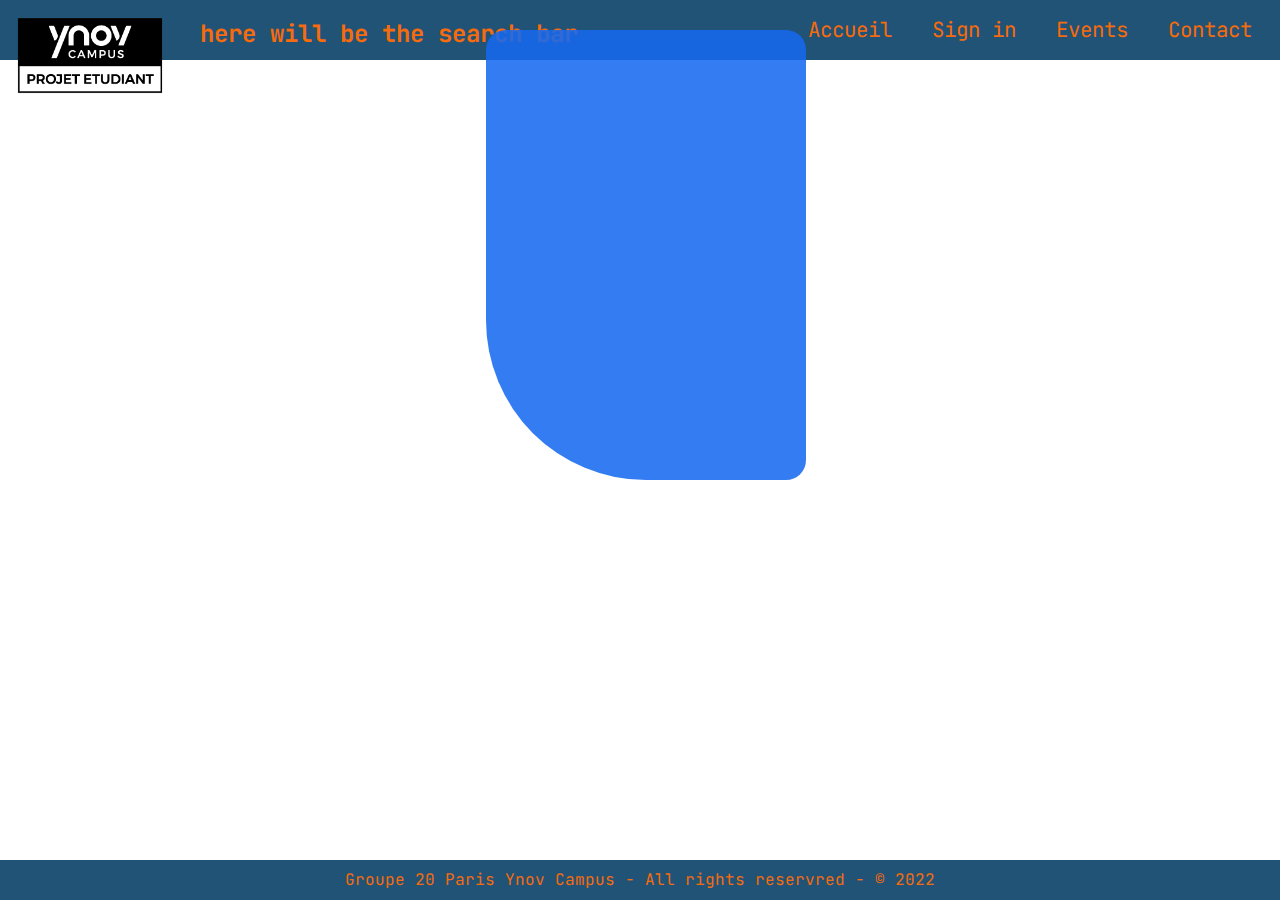
==== htmlAssets/index.html @ f7de5ae0 "16/05/2022 | 12:12 | BMETEHRI | commit avant la pause" ====
<!DOCTYPE html>
<html lang="en">
<head>
    <meta charset="UTF-8">
    <title> Accueil </title>
    <link rel="stylesheet" href="../cssAssets/normalize.css">
    <link rel="stylesheet" href="../cssAssets/style.css">
    <script type="module" src="../scriptAssets/app.js"></script>
</head>
<body>
    <header id="mainHeader">
        <img src="../ressources/logo.png" alt="logoYnov" id="mainLogo">
        <h2>here will be the search bar</h2>
        <nav id="mainNav">
            <ul>
                <li> <a href="./index.html"> Accueil </a></li>
                <li> <a href="./signIn.html"> Sign in </a></li>
                <li> <a href="./events.html"> Events </a></li>
                <li> <a href="./contact.html"> Contact </a></li>
            </ul>
        </nav>
    </header>
    <main id="mainPage">
        <h1 class="text-3xl sm:text-5xl font-bold" data-testid="search-intro-title">Bienvenue sur notre site</h1>
       <!-- /* <img class="imagedesport" src="/ressources/photodesport.png" alt="photodesport" id="photodesport">  -->
        <div class="card">
            <div class="icon"></div>
            <div class="content"></div>
    </main>
    <footer id="mainFooter" > 
        Groupe 20 Paris Ynov Campus - All rights reservred - &copy; 2022
    </footer>
</body>
</html>
---- cssAssets/style.css ----
@import url('https://fonts.googleapis.com/css2?family=JetBrains+Mono:wght@300&display=swap');

* {
    font-family: "JetBrains Mono";
}
:root{
    --white: #EFEFEF;
    --orange: #F66B0E;
    --blue: #205375;
    --bluef : #112B3C;
}
#mainHeader, #mainFooter {
    background-color: var(--blue);
}

#mainHeader {
    width : 100%;
    height : 60px;
    color: var(--orange);
    position: fixed;
    top: 0;
    display: grid;
    grid-template-columns: 200px 1fr 500px;
}
#mainLogo {
    width: 160px;
    margin: 10px;
    position: relative;
    z-index: 1000;
}
#mainNav {
    background-color: transparent;
}
#mainNav a {
    color: var(--orange);
    text-decoration: none;
    /* font-family: Raleway; */
    font-size: 1.3em;
    /* display: none; */
}
#mainNav a:hover {
    color: var(--bluef);
}

#mainNav ul {
    height: 60px;
    list-style: none;
    margin: 0;
    padding: 0;
    display: flex;
    flex-direction: row;
    justify-content: center;
    align-items: center;
}
#mainNav > ul > li {
    padding: 0px 20px;
}


#mainPage {
    display: flex;
    min-height:100vh;
}
/* #mainPage.contact form{
    border-top: solid 1px var(--red);
    display: grid;
}
#mainPage.contact form > div > div {
    margin: 20px 0;
    display: flex;
    flex-direction: column;
}
#mainPage.contact form label{
    margin-bottom: 5px;
    font-size: 1.1em;
}
#mainPage.contact form textarea {
    height: 150px;
    resize: none;
}
#mainPage.contact form button{
    padding: 10px;
    background-color: var(--red);
    color: var(--white);
    border: none;
    margin-top: 30px;
}
#mainPage.contact form button:hover{
    background-color: var(--shaded-red);
}
#mainPage.contact form button:active{
    background-color: var(--red);
} */

#mainFooter {
    height: 40px;
    width: 100%;
    position:fixed;
    /* font-family: 'Bree Serif'; */
    bottom: 0; 
    color: var(--orange);
    display: flex;
    justify-content: center;
    align-items: center;
}
/* MAIN */
.container{
    display: flex;
    justify-content: center;
    align-items: center;
    flex-wrap: wrap;
    padding: 40px;
}
.card {
    position: relative;
    width: 320px;
    height: 450px;
    margin: 30px;
    background: rgba(22, 105, 239, 0.874);
    border-radius: 20px;
    border-bottom-left-radius: 160px;
    box-shadow: 0 15 px 0 #fff,
    inset 0 -15px 0 rgba(255,255,255,0.25),
    0 45px 0 rgba(0,0,015);
    overflow: hidden;
}
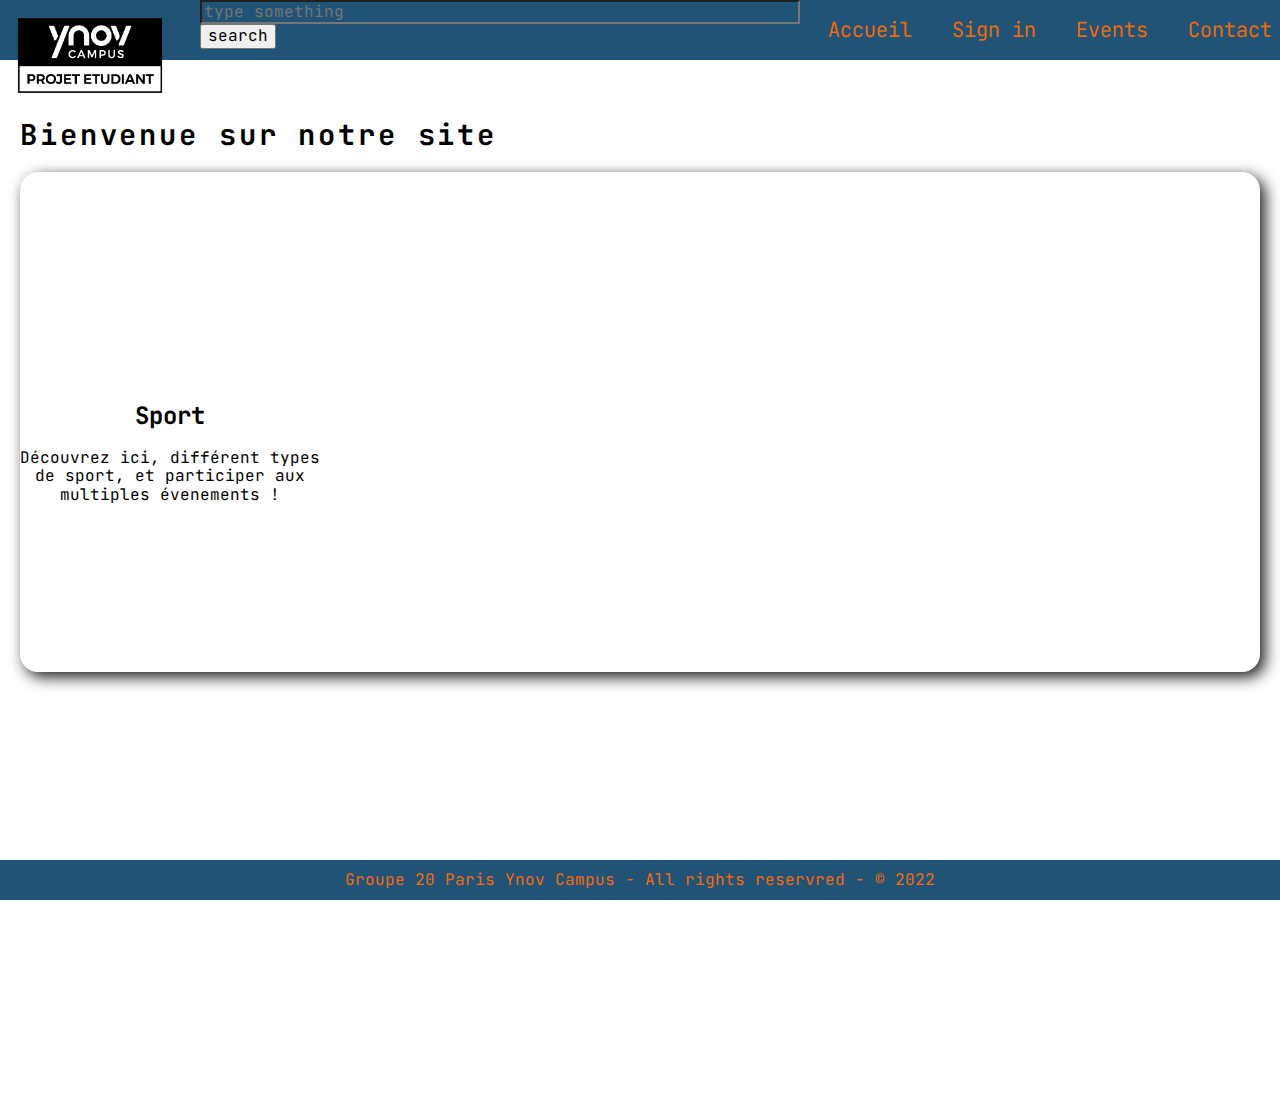
==== commit bd8efd14: "16/05/2022 | 12:46 | BMETEHRI | commit avant la pause" ====
--- a/htmlAssets/index.html
+++ b/htmlAssets/index.html
@@ -10,7 +10,12 @@
 <body>
     <header id="mainHeader">
         <img src="../ressources/logo.png" alt="logoYnov" id="mainLogo">
-        <h2>here will be the search bar</h2>
+        
+        <form action="" method="post">
+            <input type="search" name="" id="" placeholder="type something"/>
+            <input type="submit" value="search" />
+        </form>
+        
         <nav id="mainNav">
             <ul>
                 <li> <a href="./index.html"> Accueil </a></li>
@@ -23,9 +28,12 @@
     <main id="mainPage">
         <h1 class="text-3xl sm:text-5xl font-bold" data-testid="search-intro-title">Bienvenue sur notre site</h1>
        <!-- /* <img class="imagedesport" src="/ressources/photodesport.png" alt="photodesport" id="photodesport">  -->
-        <div class="card">
-            <div class="icon"></div>
-            <div class="content"></div>
+       <div class="card">
+        <div class="card-image"></div>
+        <div class="card-text">
+          <h2>Sport</h2>
+          <p>Découvrez ici, différent types de sport, et participer aux multiples évenements !</p>
+        </div>
     </main>
     <footer id="mainFooter" > 
         Groupe 20 Paris Ynov Campus - All rights reservred - &copy; 2022
--- a/cssAssets/style.css
+++ b/cssAssets/style.css
@@ -1,18 +1,35 @@
 @import url('https://fonts.googleapis.com/css2?family=JetBrains+Mono:wght@300&display=swap');
 
+/* a random font form google fonts to fill */
 * {
     font-family: "JetBrains Mono";
 }
+
+/* creating variables like colors and other stuff */
 :root{
     --white: #EFEFEF;
     --orange: #F66B0E;
     --blue: #205375;
     --bluef : #112B3C;
 }
+
+/* 
+  _    _                _           
+ | |  | |              | |          
+ | |__| | ___  __ _  __| | ___ _ __ 
+ |  __  |/ _ \/ _` |/ _` |/ _ \ '__|
+ | |  | |  __/ (_| | (_| |  __/ |   
+ |_|  |_|\___|\__,_|\__,_|\___|_|   
+                                    
+                                    
+*/
+
+/* setting a background color for header and footer  */
 #mainHeader, #mainFooter {
     background-color: var(--blue);
 }
 
+/* styling the header which contains the logo , serach bar , nav Bar */
 #mainHeader {
     width : 100%;
     height : 60px;
@@ -22,26 +39,20 @@
     display: grid;
     grid-template-columns: 200px 1fr 500px;
 }
+
+/* styling the logo */
 #mainLogo {
     width: 160px;
     margin: 10px;
     position: relative;
     z-index: 1000;
 }
+
+/* styling the Nav bar which leads to 4 pages : Acceuil , Sign in , Events , Contact */
 #mainNav {
     background-color: transparent;
 }
-#mainNav a {
-    color: var(--orange);
-    text-decoration: none;
-    /* font-family: Raleway; */
-    font-size: 1.3em;
-    /* display: none; */
-}
-#mainNav a:hover {
-    color: var(--bluef);
-}
-
+/* removing tags from list items and setting the display */
 #mainNav ul {
     height: 60px;
     list-style: none;
@@ -52,16 +63,52 @@
     justify-content: center;
     align-items: center;
 }
+/* The space between the list items */
 #mainNav > ul > li {
     padding: 0px 20px;
 }
 
+/* styling nav bar links */
+#mainNav a {
+    color: var(--orange);
+    text-decoration: none;
+    font-size: 1.3em;
+}
+/* a little animation when we hover list items */
+#mainNav a:hover {
+    color: var(--bluef);
+}
 
+
+
+
+
+
+/* 
+                  _         _____                 
+                 (_)       |  __ \                
+  _ __ ___   __ _ _ _ __   | |__) |_ _  __ _  ___ 
+ | '_ ` _ \ / _` | | '_ \  |  ___/ _` |/ _` |/ _ \
+ | | | | | | (_| | | | | | | |  | (_| | (_| |  __/
+ |_| |_| |_|\__,_|_|_| |_| |_|   \__,_|\__, |\___|
+                                        __/ |     
+                                       |___/      
+*/
 #mainPage {
-    display: flex;
+    padding: 100px 20px;
     min-height:100vh;
 }
-/* #mainPage.contact form{
+#mainHeader form input[type="search"]{
+    width: 600px;
+    background-color: transparent;
+    
+}
+#mainPage h1{
+    font-size: 1.8em;
+    color: var(--red);
+    letter-spacing: .1em;
+}
+#mainPage.contact form{
     border-top: solid 1px var(--red);
     display: grid;
 }
@@ -80,18 +127,32 @@
 }
 #mainPage.contact form button{
     padding: 10px;
-    background-color: var(--red);
+    background-color: var(--orange);
     color: var(--white);
     border: none;
     margin-top: 30px;
 }
 #mainPage.contact form button:hover{
-    background-color: var(--shaded-red);
+    background-color: var(--blue);
 }
 #mainPage.contact form button:active{
-    background-color: var(--red);
-} */
+    background-color: var(--bluef);
+}
 
+
+
+
+
+/* 
+   __            _            
+  / _|          | |           
+ | |_ ___   ___ | |_ ___ _ __ 
+ |  _/ _ \ / _ \| __/ _ \ '__|
+ | || (_) | (_) | ||  __/ |   
+ |_| \___/ \___/ \__\___|_|   
+                              
+                              
+*/
 #mainFooter {
     height: 40px;
     width: 100%;
@@ -104,23 +165,23 @@
     align-items: center;
 }
 /* MAIN */
-.container{
-    display: flex;
-    justify-content: center;
-    align-items: center;
-    flex-wrap: wrap;
-    padding: 40px;
-}
+
 .card {
-    position: relative;
-    width: 320px;
-    height: 450px;
-    margin: 30px;
-    background: rgba(22, 105, 239, 0.874);
-    border-radius: 20px;
-    border-bottom-left-radius: 160px;
-    box-shadow: 0 15 px 0 #fff,
-    inset 0 -15px 0 rgba(255,255,255,0.25),
-    0 45px 0 rgba(0,0,015);
-    overflow: hidden;
-}
+    display: grid;
+    grid-template-columns: 300px;
+    grid-template-rows: 210px 210px 80px;
+    grid-template-areas: "image" "text" "stats";
+  
+    border-radius: 18px;
+    background: white;
+    box-shadow: 5px 5px 15px rgba(0,0,0,0.9);
+    font-family: roboto;
+    text-align: center;
+  }
+  .card-image {
+    grid-area: image;
+    background: url("ressources/photodesport.png");
+    border-top-left-radius: 15px;
+    border-top-right-radius: 15px;
+    background-size: cover;
+  }
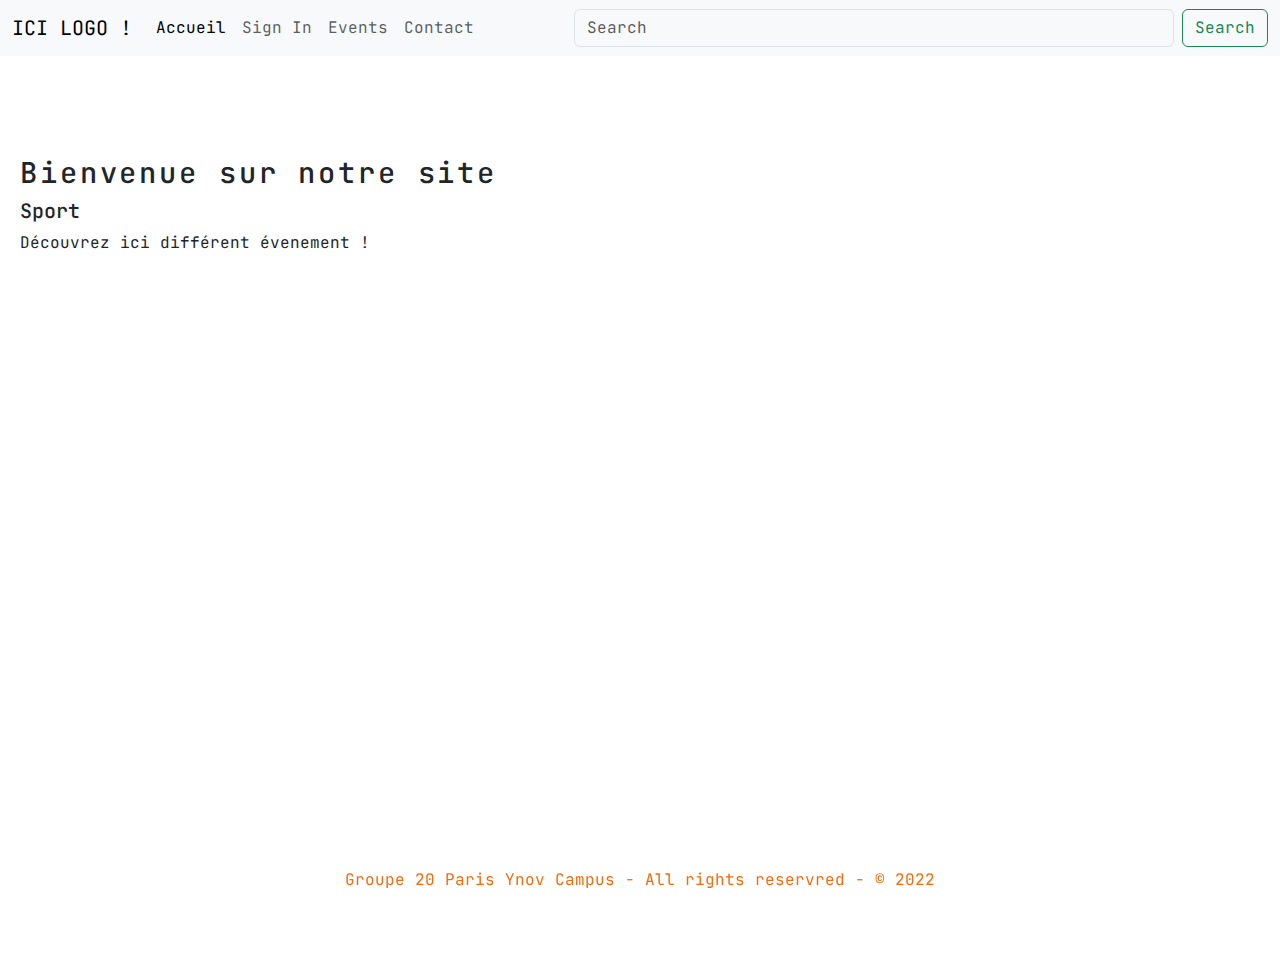
==== commit 6c17ae3a: "16/05/2022 | 15:06 | BMETEHRI | Remake with bootstrap" ====
--- a/htmlAssets/index.html
+++ b/htmlAssets/index.html
@@ -5,35 +5,76 @@
     <title> Accueil </title>
     <link rel="stylesheet" href="../cssAssets/normalize.css">
     <link rel="stylesheet" href="../cssAssets/style.css">
+    <link rel="stylesheet" href="https://cdn.jsdelivr.net/npm/bootstrap@5.2.0-beta1/dist/css/bootstrap.min.css">
+    <script src="https://cdn.jsdelivr.net/npm/bootstrap@5.2.0-beta1/dist/js/bootstrap.bundle.min.js"></script>
     <script type="module" src="../scriptAssets/app.js"></script>
 </head>
 <body>
-    <header id="mainHeader">
-        <img src="../ressources/logo.png" alt="logoYnov" id="mainLogo">
-        
-        <form action="" method="post">
-            <input type="search" name="" id="" placeholder="type something"/>
-            <input type="submit" value="search" />
-        </form>
-        
-        <nav id="mainNav">
-            <ul>
-                <li> <a href="./index.html"> Accueil </a></li>
-                <li> <a href="./signIn.html"> Sign in </a></li>
-                <li> <a href="./events.html"> Events </a></li>
-                <li> <a href="./contact.html"> Contact </a></li>
-            </ul>
-        </nav>
+  <header id="mainHeader">
+    <nav class="navbar navbar-expand-lg bg-light">
+      <div class="container-fluid">
+        <a class="navbar-brand" href="#">ICI LOGO !</a>
+        <button class="navbar-toggler" type="button" data-bs-toggle="collapse" data-bs-target="#navbarSupportedContent" aria-controls="navbarSupportedContent" aria-expanded="false" aria-label="Toggle navigation">
+          <span class="navbar-toggler-icon"></span>
+        </button>
+        <div class="collapse navbar-collapse" id="navbarSupportedContent">
+          <ul class="navbar-nav me-auto mb-2 mb-lg-0">
+            <li class="nav-item">
+              <a class="nav-link active" aria-current="page" href="./index.html">Accueil</a>
+            </li>
+            <li class="nav-item">
+              <a class="nav-link" href="./signIn.html">Sign In</a>
+            </li>
+            <li class="nav-item">
+              <a class="nav-link" href="./events.html">Events</a>
+            </li>
+            <li class="nav-item">
+              <a class="nav-link" href="./contact.html">Contact</a>
+            </li>
+            <!-- <li class="nav-item dropdown">
+              <a class="nav-link dropdown-toggle" href="#" id="navbarDropdown" role="button" data-bs-toggle="dropdown" aria-expanded="false">
+                Dropdown
+              </a>
+              <ul class="dropdown-menu" aria-labelledby="navbarDropdown">
+                <li><a class="dropdown-item" href="#">Action</a></li>
+                <li><a class="dropdown-item" href="#">Another action</a></li>
+                <li><hr class="dropdown-divider"></li>
+                <li><a class="dropdown-item" href="#">Something else here</a></li>
+              </ul>
+            </li>
+            <li class="nav-item">
+              <a class="nav-link disabled">Disabled</a>
+            </li> -->
+          </ul>
+          <form class="d-flex" role="search">
+            <input class="form-control me-2" type="search" placeholder="Search" aria-label="Search">
+            <button class="btn btn-outline-success" type="submit">Search</button>
+          </form>
+        </div>
+      </div>
+    </nav>
+       
     </header>
     <main id="mainPage">
         <h1 class="text-3xl sm:text-5xl font-bold" data-testid="search-intro-title">Bienvenue sur notre site</h1>
        <!-- /* <img class="imagedesport" src="/ressources/photodesport.png" alt="photodesport" id="photodesport">  -->
-       <div class="card">
-        <div class="card-image"></div>
-        <div class="card-text">
-          <h2>Sport</h2>
-          <p>Découvrez ici, différent types de sport, et participer aux multiples évenements !</p>
+       <div class="center">
+        <div class="property-card">
+          <a href="#">
+            <div class="property-image">
+              <div class="property-image-title">
+              </div>
+            </div></a>
+          <div class="property-description">
+            <h5> Sport </h5>
+            <p> Découvrez ici différent évenement !</p>
+          </div>
+          <a href="#">
+            <div class="property-social-icons">
+            </div>
+          </a>
         </div>
+      </div>
     </main>
     <footer id="mainFooter" > 
         Groupe 20 Paris Ynov Campus - All rights reservred - &copy; 2022
--- a/cssAssets/style.css
+++ b/cssAssets/style.css
@@ -23,65 +23,6 @@
                                     
                                     
 */
-
-/* setting a background color for header and footer  */
-#mainHeader, #mainFooter {
-    background-color: var(--blue);
-}
-
-/* styling the header which contains the logo , serach bar , nav Bar */
-#mainHeader {
-    width : 100%;
-    height : 60px;
-    color: var(--orange);
-    position: fixed;
-    top: 0;
-    display: grid;
-    grid-template-columns: 200px 1fr 500px;
-}
-
-/* styling the logo */
-#mainLogo {
-    width: 160px;
-    margin: 10px;
-    position: relative;
-    z-index: 1000;
-}
-
-/* styling the Nav bar which leads to 4 pages : Acceuil , Sign in , Events , Contact */
-#mainNav {
-    background-color: transparent;
-}
-/* removing tags from list items and setting the display */
-#mainNav ul {
-    height: 60px;
-    list-style: none;
-    margin: 0;
-    padding: 0;
-    display: flex;
-    flex-direction: row;
-    justify-content: center;
-    align-items: center;
-}
-/* The space between the list items */
-#mainNav > ul > li {
-    padding: 0px 20px;
-}
-
-/* styling nav bar links */
-#mainNav a {
-    color: var(--orange);
-    text-decoration: none;
-    font-size: 1.3em;
-}
-/* a little animation when we hover list items */
-#mainNav a:hover {
-    color: var(--bluef);
-}
-
-
-
-
 
 
 /* 
@@ -165,23 +106,7 @@
     align-items: center;
 }
 /* MAIN */
+.h1 {
+    background-image: url("../ressources/photodesport.png");
 
-.card {
-    display: grid;
-    grid-template-columns: 300px;
-    grid-template-rows: 210px 210px 80px;
-    grid-template-areas: "image" "text" "stats";
-  
-    border-radius: 18px;
-    background: white;
-    box-shadow: 5px 5px 15px rgba(0,0,0,0.9);
-    font-family: roboto;
-    text-align: center;
-  }
-  .card-image {
-    grid-area: image;
-    background: url("ressources/photodesport.png");
-    border-top-left-radius: 15px;
-    border-top-right-radius: 15px;
-    background-size: cover;
-  }
+}
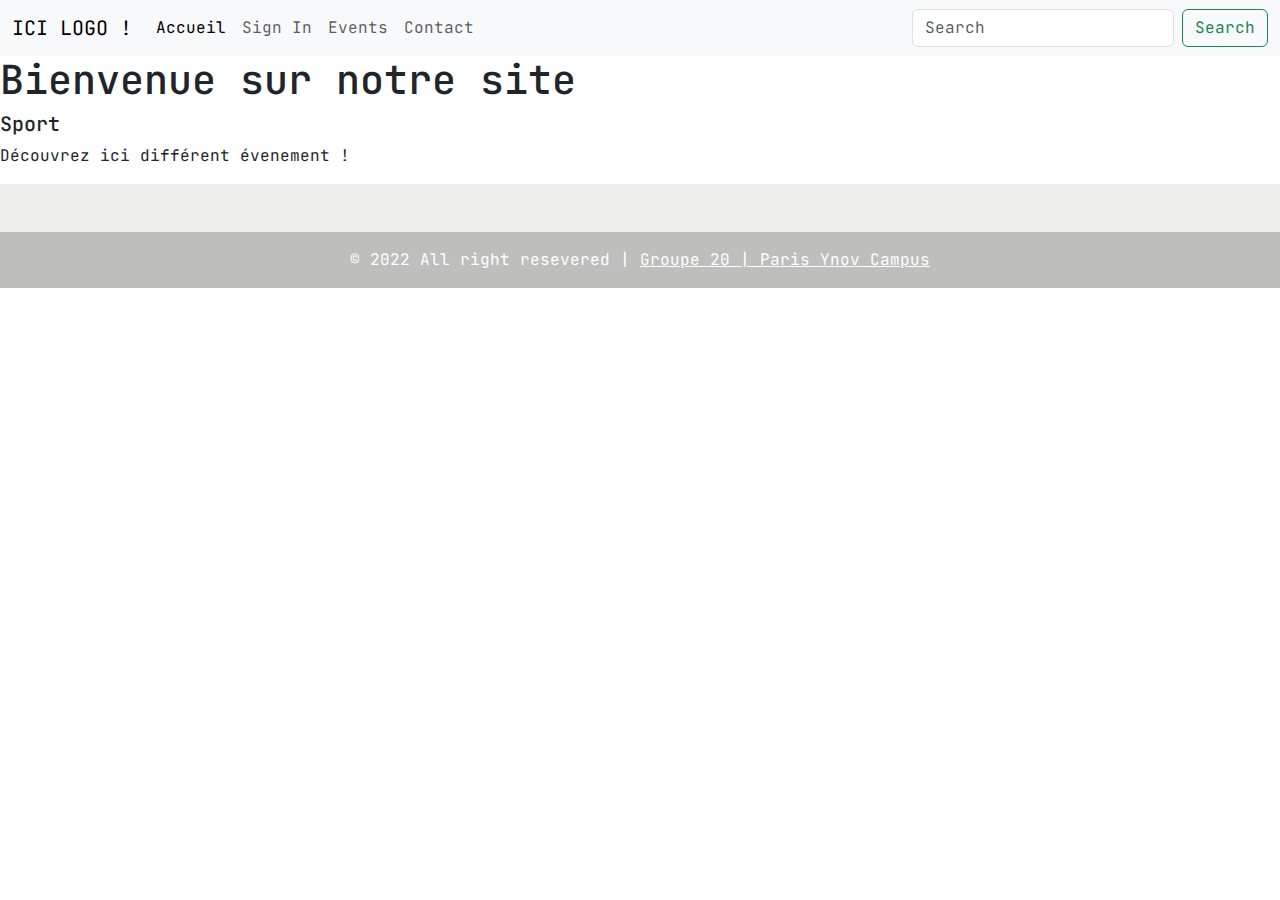
==== commit bf0bd541: "16/05/2022 | 15:30 | BMETEHRI | remake header and footer with bootstrap" ====
--- a/htmlAssets/index.html
+++ b/htmlAssets/index.html
@@ -57,27 +57,33 @@
     </header>
     <main id="mainPage">
         <h1 class="text-3xl sm:text-5xl font-bold" data-testid="search-intro-title">Bienvenue sur notre site</h1>
-       <!-- /* <img class="imagedesport" src="/ressources/photodesport.png" alt="photodesport" id="photodesport">  -->
-       <div class="center">
-        <div class="property-card">
-          <a href="#">
-            <div class="property-image">
-              <div class="property-image-title">
-              </div>
-            </div></a>
-          <div class="property-description">
             <h5> Sport </h5>
             <p> Découvrez ici différent évenement !</p>
           </div>
-          <a href="#">
-            <div class="property-social-icons">
             </div>
           </a>
         </div>
       </div>
     </main>
-    <footer id="mainFooter" > 
-        Groupe 20 Paris Ynov Campus - All rights reservred - &copy; 2022
-    </footer>
+<!-- Footer -->
+<footer class=" text-center text-white ffooter" style="background-color:#eeeeec;">
+  <!-- Grid container -->
+  <div class="container p-4">
+
+
+
+
+  </div>
+  <!-- Grid container -->
+
+  <!-- Copyright -->
+  <div class="text-center p-3" style="background-color: rgba(0, 0, 0, 0.2)">
+    &copy; 2022 All right resevered |
+    <a class="text-white" href="#"> Groupe 20 | Paris Ynov Campus </a>
+  </div>
+  <!-- Copyright -->
+
+</footer>
+<!-- Footer -->
 </body>
 </html>--- a/cssAssets/style.css
+++ b/cssAssets/style.css
@@ -12,101 +12,10 @@
     --blue: #205375;
     --bluef : #112B3C;
 }
+/* footer {
+    position: fixed;
+    bottom: 0;
+} */
 
-/* 
-  _    _                _           
- | |  | |              | |          
- | |__| | ___  __ _  __| | ___ _ __ 
- |  __  |/ _ \/ _` |/ _` |/ _ \ '__|
- | |  | |  __/ (_| | (_| |  __/ |   
- |_|  |_|\___|\__,_|\__,_|\___|_|   
-                                    
-                                    
-*/
+/* MAIN */
 
-
-/* 
-                  _         _____                 
-                 (_)       |  __ \                
-  _ __ ___   __ _ _ _ __   | |__) |_ _  __ _  ___ 
- | '_ ` _ \ / _` | | '_ \  |  ___/ _` |/ _` |/ _ \
- | | | | | | (_| | | | | | | |  | (_| | (_| |  __/
- |_| |_| |_|\__,_|_|_| |_| |_|   \__,_|\__, |\___|
-                                        __/ |     
-                                       |___/      
-*/
-#mainPage {
-    padding: 100px 20px;
-    min-height:100vh;
-}
-#mainHeader form input[type="search"]{
-    width: 600px;
-    background-color: transparent;
-    
-}
-#mainPage h1{
-    font-size: 1.8em;
-    color: var(--red);
-    letter-spacing: .1em;
-}
-#mainPage.contact form{
-    border-top: solid 1px var(--red);
-    display: grid;
-}
-#mainPage.contact form > div > div {
-    margin: 20px 0;
-    display: flex;
-    flex-direction: column;
-}
-#mainPage.contact form label{
-    margin-bottom: 5px;
-    font-size: 1.1em;
-}
-#mainPage.contact form textarea {
-    height: 150px;
-    resize: none;
-}
-#mainPage.contact form button{
-    padding: 10px;
-    background-color: var(--orange);
-    color: var(--white);
-    border: none;
-    margin-top: 30px;
-}
-#mainPage.contact form button:hover{
-    background-color: var(--blue);
-}
-#mainPage.contact form button:active{
-    background-color: var(--bluef);
-}
-
-
-
-
-
-/* 
-   __            _            
-  / _|          | |           
- | |_ ___   ___ | |_ ___ _ __ 
- |  _/ _ \ / _ \| __/ _ \ '__|
- | || (_) | (_) | ||  __/ |   
- |_| \___/ \___/ \__\___|_|   
-                              
-                              
-*/
-#mainFooter {
-    height: 40px;
-    width: 100%;
-    position:fixed;
-    /* font-family: 'Bree Serif'; */
-    bottom: 0; 
-    color: var(--orange);
-    display: flex;
-    justify-content: center;
-    align-items: center;
-}
-/* MAIN */
-.h1 {
-    background-image: url("../ressources/photodesport.png");
-
-}
